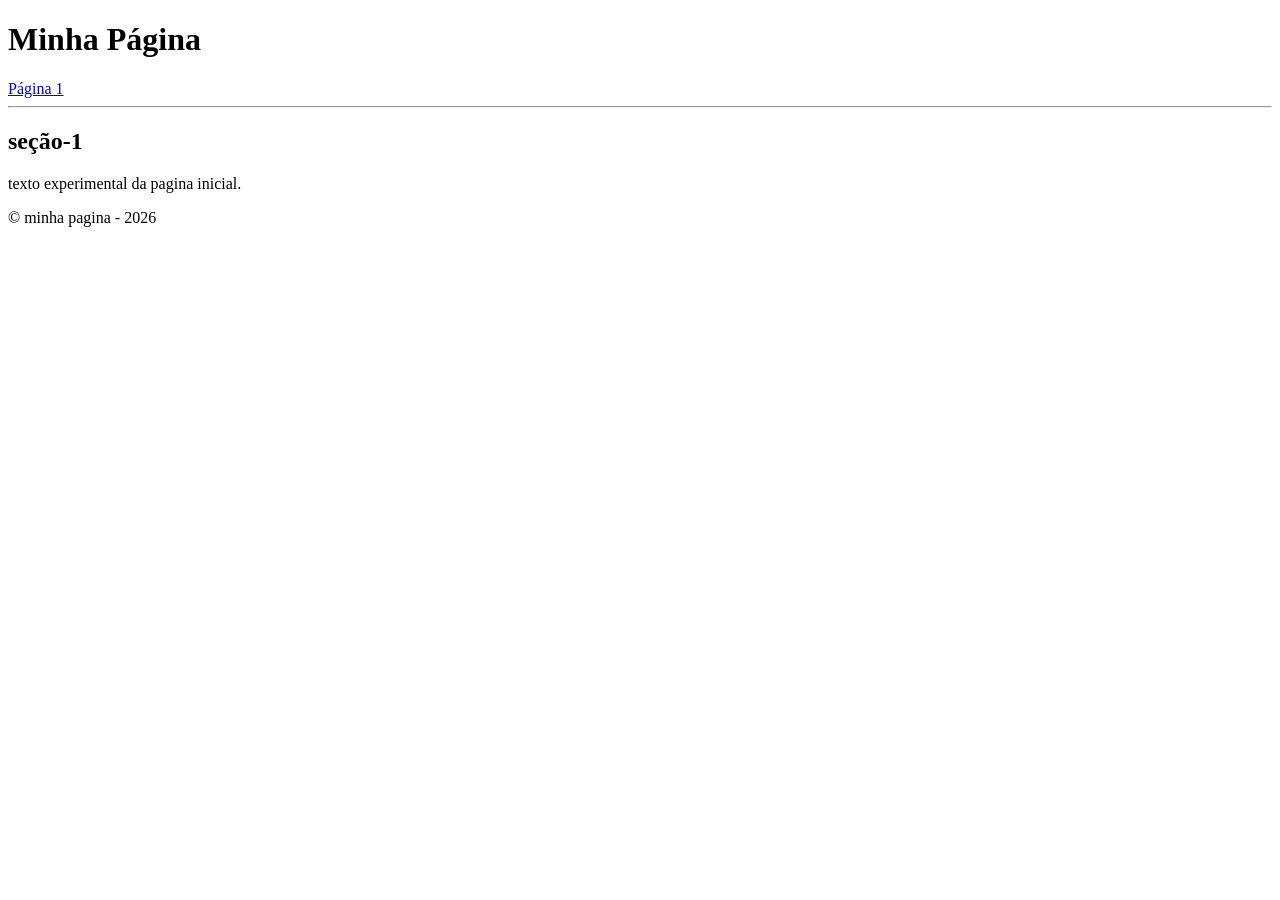
==== index.html @ 5a9669e9 "pagina html semantica criada." ====
<!DOCTYPE html>
<html lang="pt-BR">
<head>
<meta charset="UTF-8">
<meta name="viewport" content="width=device-width, initial-scale=1.0">
<title>Página Inicial</title>
</head>
<body>

<header>
<h1>Minha Página</h1>
<nav>
  <a href="pagina1.html">Página 1</a>
</nav>
</header>
<hr>
<main>
  <section>
<h2>seção-1</h2>
<p>texto experimental da pagina inicial.</p>
  </section>
</main>
<footer>
  <p>&copy; minha pagina - 2026</p>
</footer>

</body>
</html>
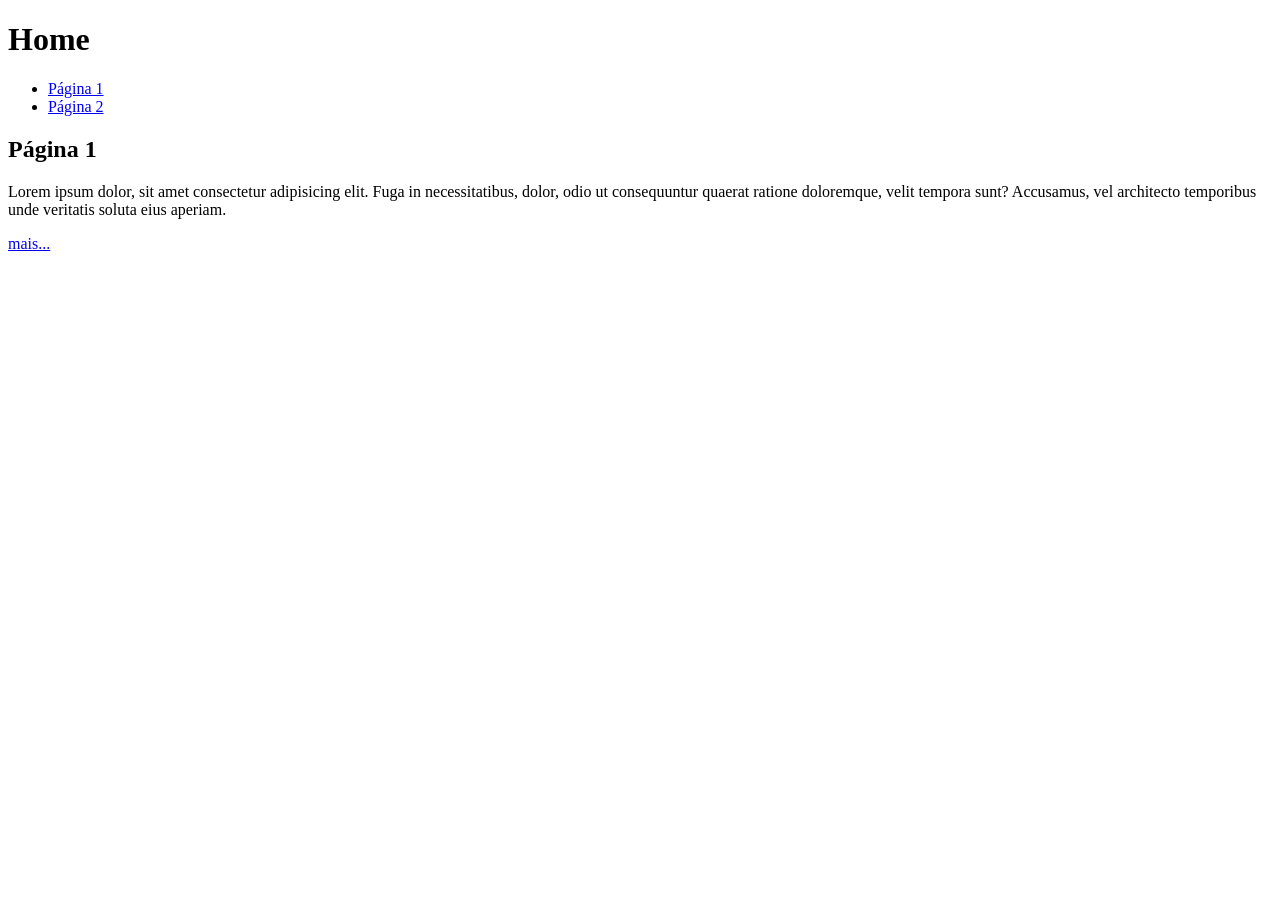
==== commit cc7e6117: "criando paginas html 1 e 2, trabalhando as tags" ====
--- a/index.html
+++ b/index.html
@@ -1,28 +1,33 @@
 <!DOCTYPE html>
-<html lang="pt-BR">
+<html lang="pt-br">
 <head>
-<meta charset="UTF-8">
-<meta name="viewport" content="width=device-width, initial-scale=1.0">
-<title>Página Inicial</title>
+    <meta charset="UTF-8">
+    <meta name="viewport" content="width=device-width, initial-scale=1.0">
+    <title>Página initial</title>
 </head>
 <body>
 
-<header>
-<h1>Minha Página</h1>
-<nav>
-  <a href="pagina1.html">Página 1</a>
-</nav>
-</header>
-<hr>
-<main>
-  <section>
-<h2>seção-1</h2>
-<p>texto experimental da pagina inicial.</p>
-  </section>
-</main>
-<footer>
-  <p>&copy; minha pagina - 2026</p>
-</footer>
+    <header>
+        <h1>Home</h1>
+        <nav>
+            <ul>
+                <li> <a href="./pagina1.html"> Página 1 </a> </li>
+                <li> <a href="./paginas/pagina2.html"> Página 2 </a> </li>
+            </ul>
+        </nav>
+    </header>
+
+    <main>
+        <section>
+            <h2>Página 1</h2>
+            <p>Lorem ipsum dolor, sit amet consectetur adipisicing elit. Fuga in necessitatibus, dolor, odio ut consequuntur quaerat ratione doloremque, velit tempora sunt? Accusamus, vel architecto temporibus unde veritatis soluta eius aperiam.</p>
+            <a href="./pagina1.html">mais...</a>
+        </section>
+    </main>
+    <footer>
+
+
+    </footer>
 
 </body>
 </html>
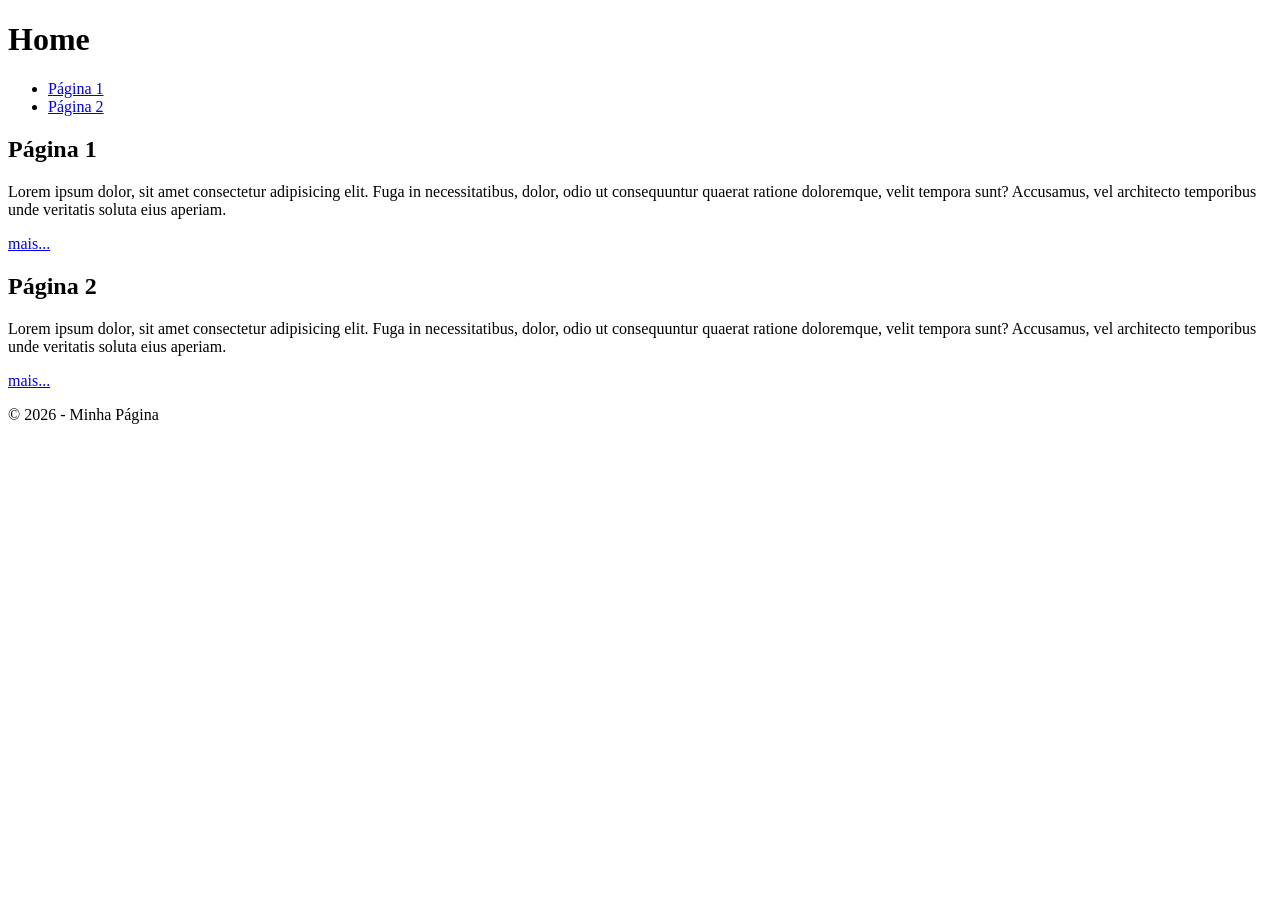
==== commit 561d1285: "estruturando as páginas 1 e 2 html" ====
--- a/index.html
+++ b/index.html
@@ -23,10 +23,15 @@
             <p>Lorem ipsum dolor, sit amet consectetur adipisicing elit. Fuga in necessitatibus, dolor, odio ut consequuntur quaerat ratione doloremque, velit tempora sunt? Accusamus, vel architecto temporibus unde veritatis soluta eius aperiam.</p>
             <a href="./pagina1.html">mais...</a>
         </section>
+        <section>
+            <h2>Página 2</h2>
+            <p>Lorem ipsum dolor, sit amet consectetur adipisicing elit. Fuga in necessitatibus, dolor, odio ut consequuntur quaerat ratione doloremque, velit tempora sunt? Accusamus, vel architecto temporibus unde veritatis soluta eius aperiam.</p>
+            <a href="./paginas/pagina2.html">mais...</a>
+        </section>
     </main>
     <footer>
-
-
+    <footer>
+    <p>&copy; 2026 - Minha Página</p>
     </footer>
 
 </body>
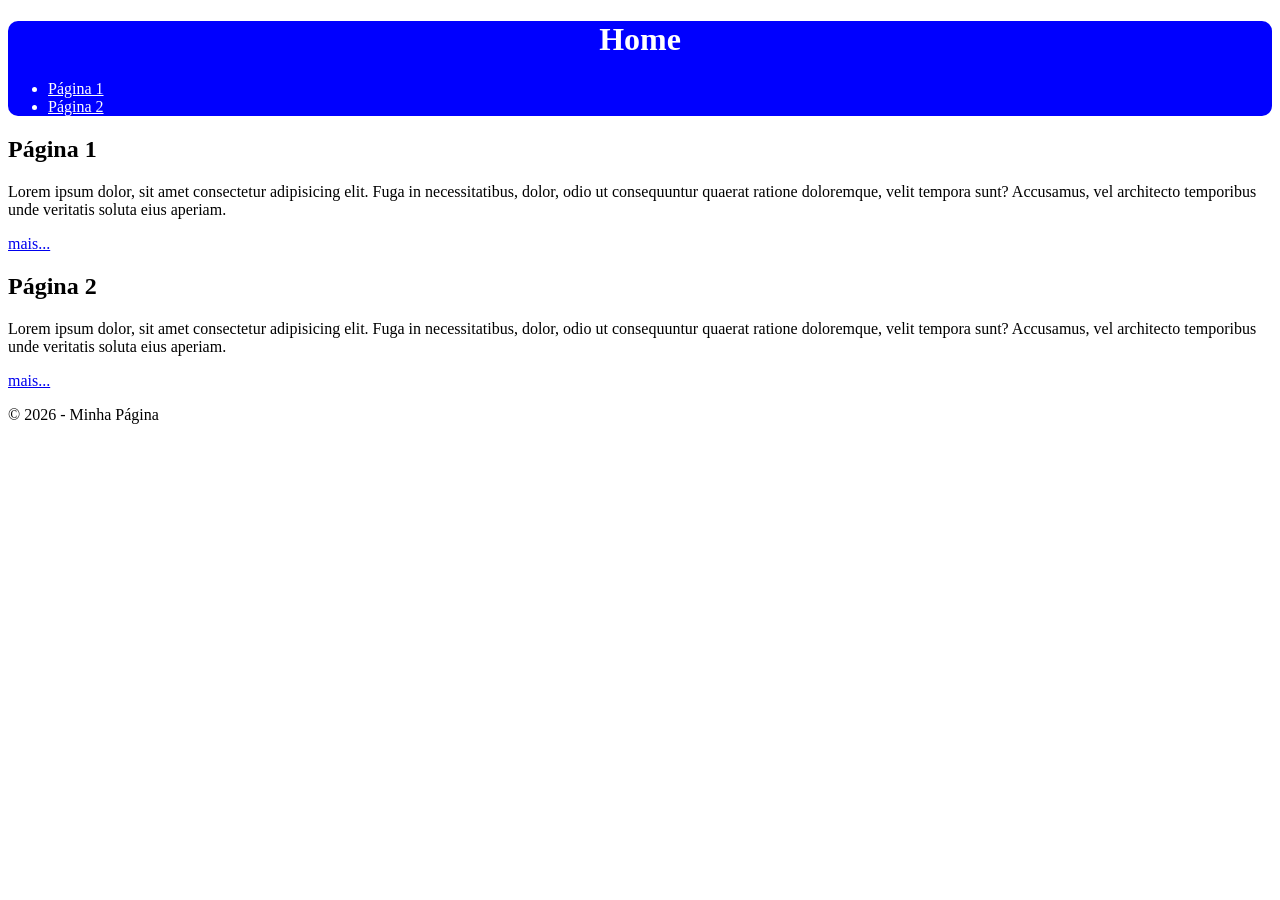
==== commit 1e47973a: "exemplos de aplicação de css inline" ====
--- a/index.html
+++ b/index.html
@@ -4,15 +4,28 @@
     <meta charset="UTF-8">
     <meta name="viewport" content="width=device-width, initial-scale=1.0">
     <title>Página initial</title>
+
+    <style>
+
+        h1{
+            text-align: center;
+        }
+
+        header{
+            background-color: red;
+            border-radius: 10px;
+        }
+
+    </style>
 </head>
 <body>
 
-    <header>
+    <header style="background-color: blue;color: white;">
         <h1>Home</h1>
         <nav>
             <ul>
-                <li> <a href="./pagina1.html"> Página 1 </a> </li>
-                <li> <a href="./paginas/pagina2.html"> Página 2 </a> </li>
+                <li> <a style="color: white;" href="./pagina1.html"> Página 1 </a> </li>
+                <li> <a style="color: white;" href="./paginas/pagina2.html"> Página 2 </a> </li>
             </ul>
         </nav>
     </header>
@@ -29,7 +42,7 @@
             <a href="./paginas/pagina2.html">mais...</a>
         </section>
     </main>
-    <footer>
+    
     <footer>
     <p>&copy; 2026 - Minha Página</p>
     </footer>
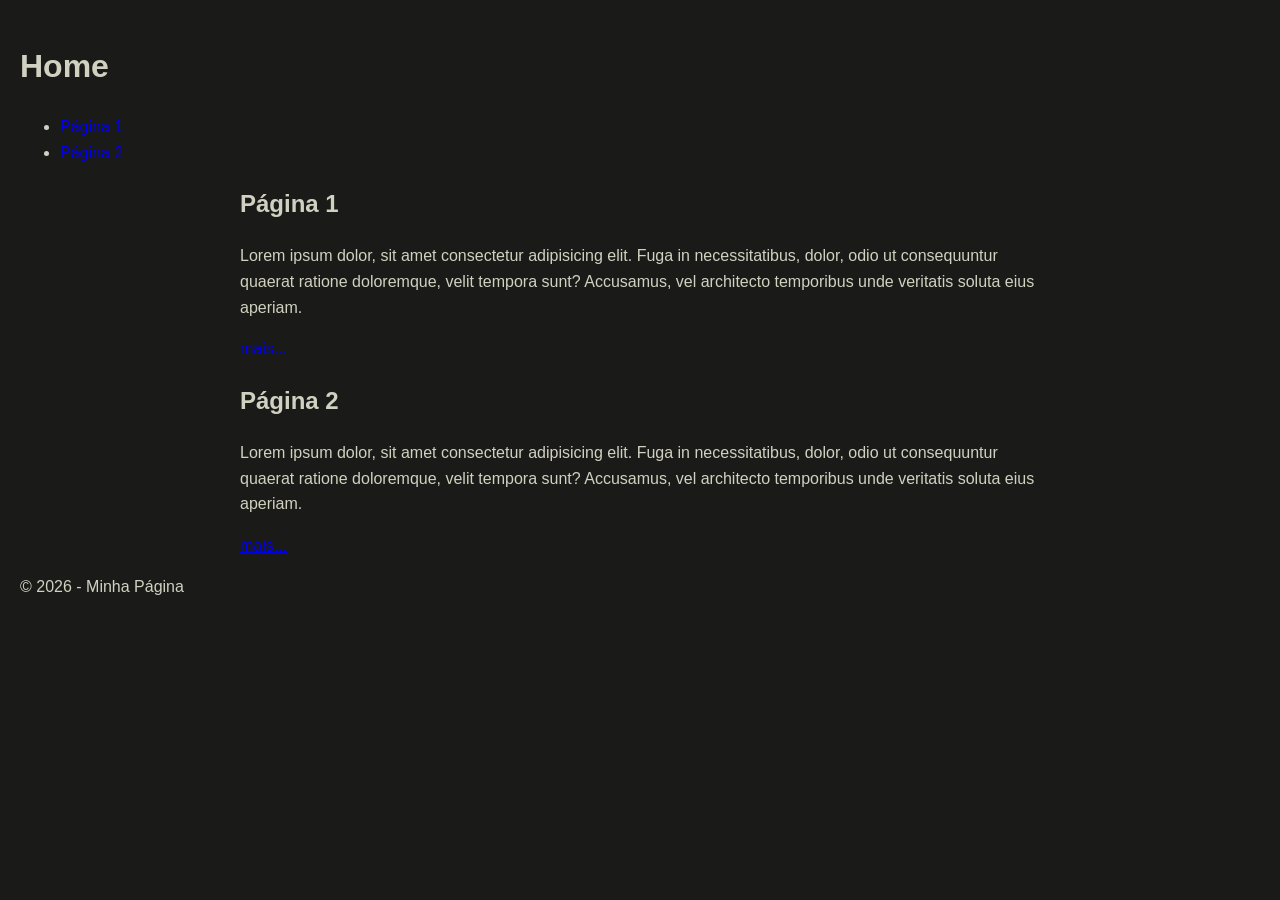
==== commit 0c6a6565: "iniciando css" ====
--- a/index.html
+++ b/index.html
@@ -5,27 +5,19 @@
     <meta name="viewport" content="width=device-width, initial-scale=1.0">
     <title>Página initial</title>
 
-    <style>
+    <link rel="icon" href="./img/ico/favicon.png">
 
-        h1{
-            text-align: center;
-        }
+    <link rel="stylesheet" href="./css/style.css">
 
-        header{
-            background-color: red;
-            border-radius: 10px;
-        }
-
-    </style>
 </head>
 <body>
 
-    <header style="background-color: blue;color: white;">
+    <header>
         <h1>Home</h1>
         <nav>
             <ul>
-                <li> <a style="color: white;" href="./pagina1.html"> Página 1 </a> </li>
-                <li> <a style="color: white;" href="./paginas/pagina2.html"> Página 2 </a> </li>
+                <li> <a  href="./pagina1.html"> Página 1 </a> </li>
+                <li> <a  href="./paginas/pagina2.html"> Página 2 </a> </li>
             </ul>
         </nav>
     </header>
--- a/css/style.css
+++ b/css/style.css
@@ -0,0 +1,21 @@
+
+body{
+    background-color: #1a1b18;
+    color: #d1d1c1;
+    font-family: 'Segoe UI', Tahoma, Geneva, Verdana, sans-serif;
+    line-height: 1.6;
+    margin: 0;
+    padding: 20px;
+
+}
+
+main{
+    max-width: 800px;
+    /*margin: 0 auto;
+    margin-top: 0 auto;
+    margin-left: 0 auto;
+    margin-right: 0 auto;
+    margin-bottom: 0 auto;*/
+    margin: 0 auto;
+}
+    
